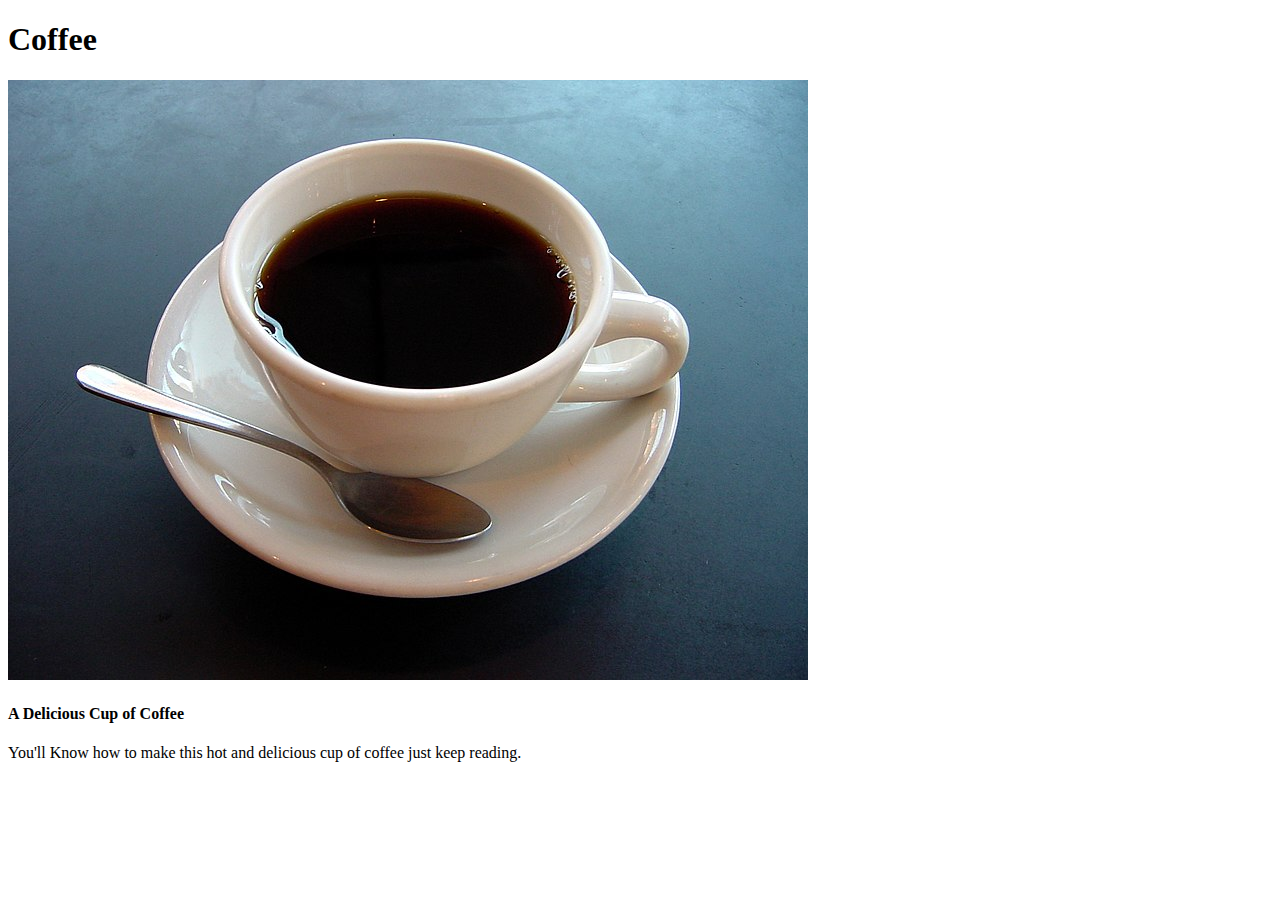
==== recipes/coffee.html @ cffe72e5 "Coffee picture added with descprition" ====
<!DOCTYPE html>
<html lang="en">
  <head>
    <meta charset="UTF-8" />
    <meta name="viewport" content="width=device-width, initial-scale=1.0" />
    <title>Coffee</title>
  </head>
  <body>
    <h1>Coffee</h1>
    <img src="../images/coffee.JPG" alt="A small cup of coffee" />
    <h4>A Delicious Cup of Coffee</h4>
    <p>
      You'll Know how to make this hot and delicious cup of coffee just keep
      reading.
    </p>
  </body>
</html>
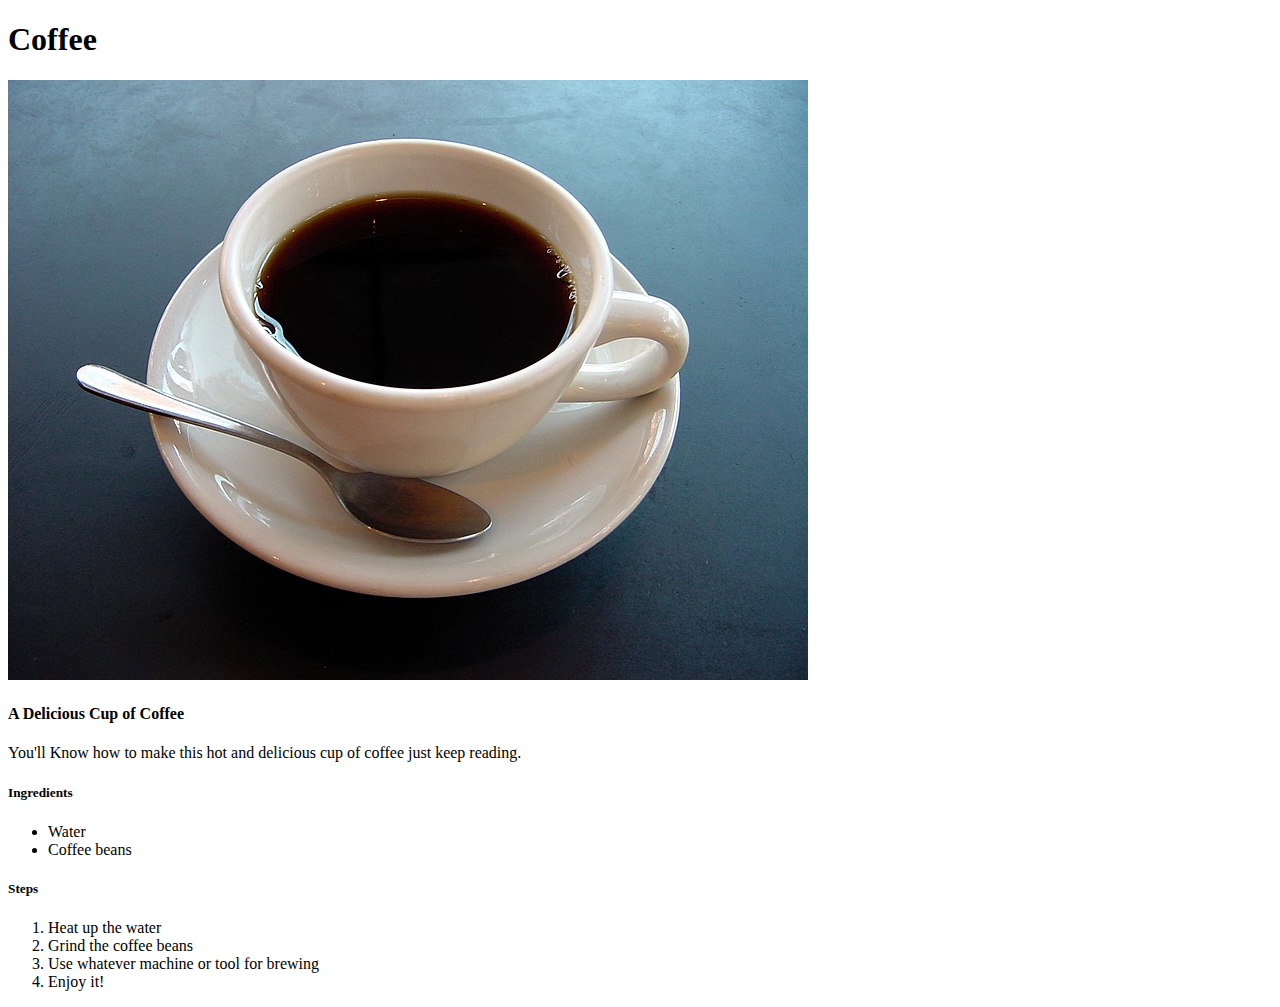
==== commit df0c0700: "Recipes ingredien and steps added" ====
--- a/recipes/coffee.html
+++ b/recipes/coffee.html
@@ -13,5 +13,17 @@
       You'll Know how to make this hot and delicious cup of coffee just keep
       reading.
     </p>
+    <h5>Ingredients</h5>
+    <ul>
+      <li>Water</li>
+      <li>Coffee beans</li>
+    </ul>
+    <h5>Steps</h5>
+    <ol>
+      <li>Heat up the water</li>
+      <li>Grind the coffee beans</li>
+      <li>Use whatever machine or tool for brewing</li>
+      <li>Enjoy it!</li>
+    </ol>
   </body>
 </html>
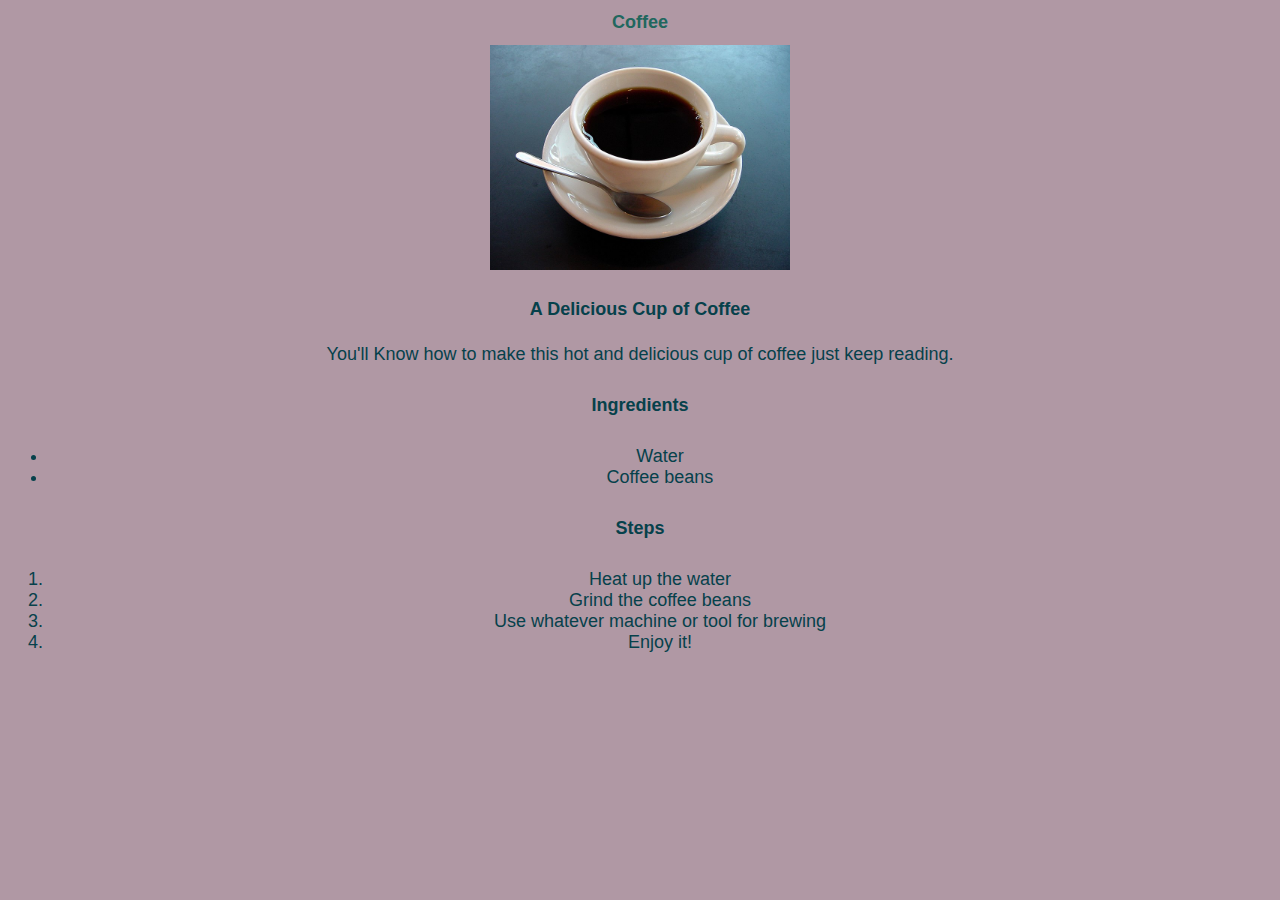
==== commit 0734a12a: "styles added" ====
--- a/recipes/coffee.html
+++ b/recipes/coffee.html
@@ -1,29 +1,33 @@
 <!DOCTYPE html>
 <html lang="en">
-  <head>
-    <meta charset="UTF-8" />
-    <meta name="viewport" content="width=device-width, initial-scale=1.0" />
-    <title>Coffee</title>
-  </head>
-  <body>
-    <h1>Coffee</h1>
-    <img src="../images/coffee.JPG" alt="A small cup of coffee" />
-    <h4>A Delicious Cup of Coffee</h4>
-    <p>
-      You'll Know how to make this hot and delicious cup of coffee just keep
-      reading.
-    </p>
-    <h5>Ingredients</h5>
-    <ul>
-      <li>Water</li>
-      <li>Coffee beans</li>
-    </ul>
-    <h5>Steps</h5>
-    <ol>
-      <li>Heat up the water</li>
-      <li>Grind the coffee beans</li>
-      <li>Use whatever machine or tool for brewing</li>
-      <li>Enjoy it!</li>
-    </ol>
-  </body>
-</html>
+
+<head>
+  <meta charset="UTF-8" />
+  <meta name="viewport" content="width=device-width, initial-scale=1.0" />
+  <title>Coffee</title>
+  <link rel="stylesheet" href="../style.css">
+</head>
+
+<body>
+  <h1>Coffee</h1>
+  <img src="../images/coffee.JPG" alt="A small cup of coffee" />
+  <h4>A Delicious Cup of Coffee</h4>
+  <p>
+    You'll Know how to make this hot and delicious cup of coffee just keep
+    reading.
+  </p>
+  <h5>Ingredients</h5>
+  <ul>
+    <li>Water</li>
+    <li>Coffee beans</li>
+  </ul>
+  <h5>Steps</h5>
+  <ol>
+    <li>Heat up the water</li>
+    <li>Grind the coffee beans</li>
+    <li>Use whatever machine or tool for brewing</li>
+    <li>Enjoy it!</li>
+  </ol>
+</body>
+
+</html>--- a/style.css
+++ b/style.css
@@ -0,0 +1,16 @@
+*{
+    background-color: #B098A4;
+    color:#06414B ;
+    text-align: center;
+    font-family: Impact, 'Haettenschweiler', 'Arial Narrow Bold', sans-serif;
+    font-size: 18px;
+}
+
+h1{
+    color: #21675E;
+}
+
+img{
+    width: 300px;
+    height: auto;
+}